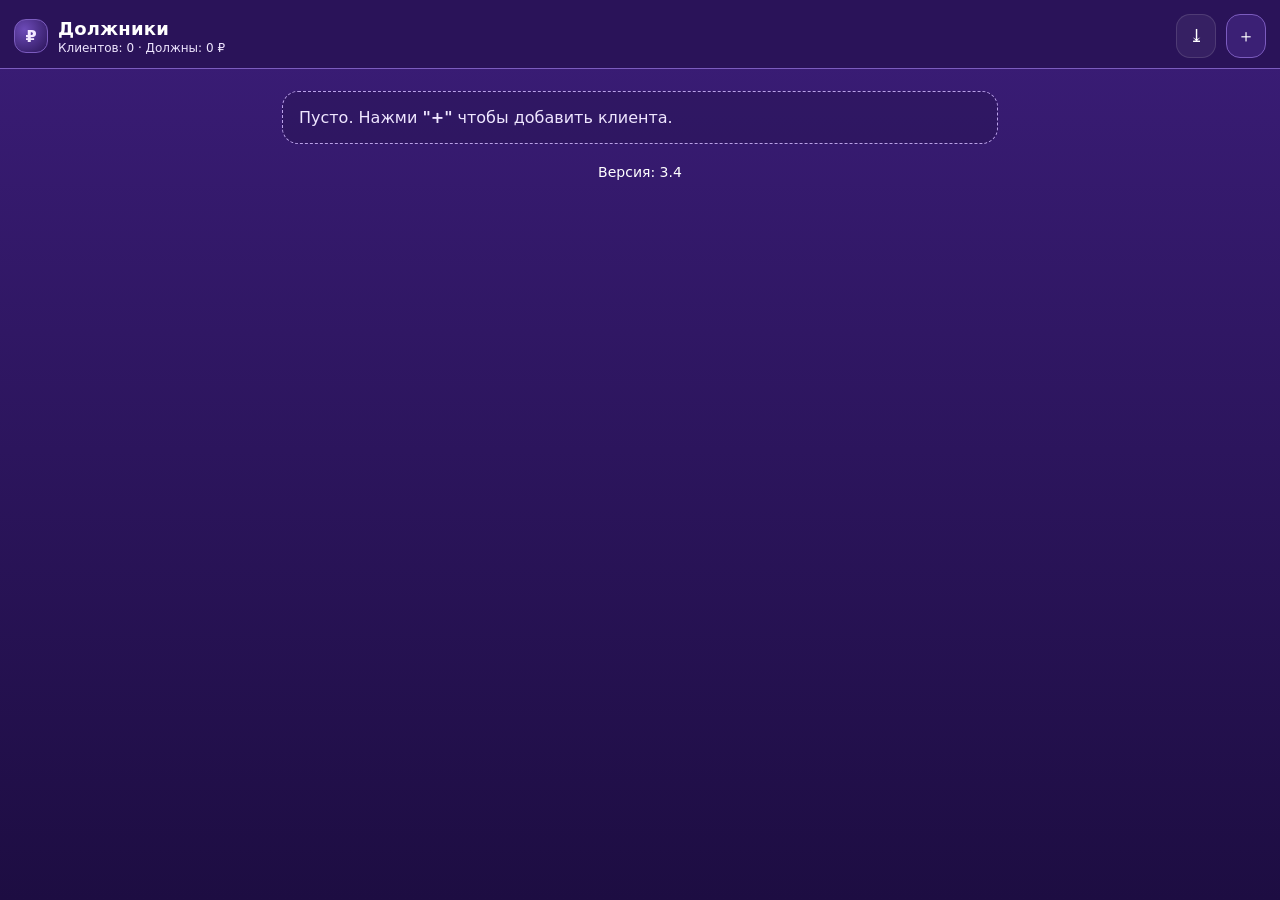
==== go.html @ 6e1b0be5 "Add a fresh page so phones stuck on version 3.2 can load the purple theme." ====
<!DOCTYPE html>
<html lang="ru">
<head>
  <meta charset="utf-8" />
  <meta name="viewport" content="width=device-width,initial-scale=1,maximum-scale=1,viewport-fit=cover" />
  <meta name="theme-color" content="#2a1458" />
  <meta name="apple-mobile-web-app-capable" content="yes" />
  <meta name="apple-mobile-web-app-status-bar-style" content="black-translucent" />
  <title>Должники</title>
  <link rel="manifest" href="manifest.json" />
  <link rel="icon" type="image/svg+xml" href="icon.svg" />
  <link rel="stylesheet" href="styles.css?v=3.4" />
</head>
<body>
  <header class="topbar">
    <div class="brand">
      <span class="logo" aria-hidden="true">₽</span>
      <div class="titles">
        <div class="h1">Должники</div>
        <div class="sub" id="statsLine">—</div>
      </div>
    </div>
    <div class="topActions"><button class="btn ghost" id="btnBackup" type="button" aria-label="Сохранить копию">⤓</button><button class="btn" id="btnAddClient" type="button" aria-label="Добавить клиента">＋</button></div>
  </header>

  <main class="wrap">
    <section class="list" id="list"></section>
  <div class="footerLine"><span id="appVersion">Версия —</span></div>
  </main>

  <!-- Modal -->
  <div class="modal" id="modal" aria-hidden="true">
    <div class="sheet">
      <div class="sheetTop">
        <div class="sheetTitle" id="sheetTitle">—</div>
        <button class="x" id="btnClose" type="button" aria-label="Закрыть">✕</button>
      </div>
      <div class="sheetBody" id="sheetBody"></div>
    </div>
  </div>

  <script src="app.js?v=3.4"></script>
  <script>
    (function () {
      if (!("serviceWorker" in navigator)) return;
      var reloaded = false;
      navigator.serviceWorker.addEventListener("controllerchange", function () {
        if (reloaded) return;
        reloaded = true;
        location.reload();
      });
      function kick(reg) {
        if (!reg) return;
        reg.update().catch(function () {});
        if (reg.waiting) reg.waiting.postMessage({ type: "SKIP_WAITING" });
      }
      navigator.serviceWorker.register("./sw.js", { updateViaCache: "none" }).then(kick).catch(function () {});
      document.addEventListener("visibilitychange", function () {
        if (document.visibilityState !== "visible") return;
        navigator.serviceWorker.getRegistration().then(kick).catch(function () {});
      });
    })();
  </script>
</body>
</html>
---- styles.css ----
:root{
  --bg:#2a1458; --card:#3d2178; --card2:#341c68;
  --text:#ffffff; --muted:#efe6ff; --line:#7c5cbf;
  --accent:#f3e8ff;
  --r:16px;
}

*{box-sizing:border-box}
html{height:100%; background:var(--bg)}
body{
  min-height:100dvh;
  margin:0;
  font-family: system-ui,-apple-system,Segoe UI,Roboto,Arial,sans-serif;
  background:linear-gradient(180deg,#3b1d78,#1d0d42);
  color:var(--text);
  -webkit-tap-highlight-color: transparent;
}

.topbar{
  position:sticky; top:0; z-index:10;
  display:flex; align-items:center; justify-content:space-between;
  padding:calc(14px + env(safe-area-inset-top)) calc(14px + env(safe-area-inset-right)) 10px calc(14px + env(safe-area-inset-left));
  background:rgba(42,20,88,.94);
  backdrop-filter: blur(10px);
  border-bottom:1px solid var(--line);
}

.brand{display:flex; gap:10px; align-items:center}
.logo{
  width:34px; height:34px; border-radius:12px;
  display:grid; place-items:center;
  background: radial-gradient(circle at 30% 30%, #6d4bb8, #2a1458);
  border:1px solid var(--line);
  color:var(--accent); font-weight:700;
}
.titles .h1{font-size:18px; font-weight:800; letter-spacing:.2px}
.titles .sub{font-size:12px; color:var(--muted); margin-top:2px}

.wrap{
  max-width:740px;
  margin:0 auto;
  padding:12px 12px calc(24px + env(safe-area-inset-bottom));
}

.panel{
  background:rgba(61,33,120,.94);
  border:1px solid var(--line);
  border-radius:var(--r);
  padding:12px;
  margin:10px 0;
}

.row{display:flex; gap:10px; align-items:center}
.gap{gap:10px}
.between{justify-content:space-between}
.actions{display:flex; gap:8px; align-items:center}

.muted{color:var(--muted); font-size:12px}
.small{font-size:12px}
.mt{margin-top:10px}
.mt2{margin-top:12px}
.mb{margin-bottom:10px}

.input{
  width:100%;
  padding:12px 12px;
  border-radius:14px;
  border:1px solid var(--line);
  background:var(--card2);
  color:var(--text);
  outline:none;
  font-size:16px;
  line-height:1.25;
  -webkit-appearance: none;
}

.ta{min-height:88px; resize:vertical}

.btn{
  width:40px; height:40px;
  border-radius:14px;
  border:1px solid var(--line);
  background:rgba(61,33,120,.94);
  color:var(--text);
  font-size:18px;
}

.btn2{
  border-radius:12px;
  border:1px solid var(--line);
  background:#2f1864;
  color:var(--text);
  padding:10px 12px;
  font-size:13px;
}

.btnPrimary{
  border-radius:12px;
  border:1px solid #c4b5fd;
  background:linear-gradient(180deg,#7c3aed,#5b21b6);
  color:var(--text);
  padding:10px 12px;
  font-size:13px;
  font-weight:700;
}
.btnPrimary.on{outline:2px solid rgba(243,232,255,.55)}

.btnDanger{
  border-radius:12px;
  border:1px solid #3a1f1f;
  background:#160b0b;
  color:#ffb4b4;
  padding:10px 12px;
  font-size:13px;
  font-weight:700;
}

.list{display:flex; flex-direction:column; gap:10px; margin:10px 0}

.card{
  border:1px solid var(--line);
  border-radius:var(--r);
  background:rgba(61,33,120,.94);
  padding:12px;
}
.card.client{cursor:pointer}
.cname{font-weight:800; font-size:16px}
.cbal{font-weight:900; font-size:16px; white-space:nowrap}
.cbal.neg{color:#ffb4b4}
.cbal.pos{color:#b8ffbf}
.cbal.zero{color:var(--text)}

.empty{
  border:1px dashed #b9a0e8;
  border-radius:var(--r);
  padding:16px;
  color:var(--muted);
  background:rgba(42,20,88,.55);
}
.empty2{color:var(--muted); padding:10px 0}

.hint{color:var(--muted); font-size:12px; margin-top:8px; line-height:1.4}
.version{margin-top:10px; font-size:12px; color:var(--muted)}

.modal{
  position:fixed; inset:0;
  background:rgba(18,6,36,.62);
  display:none; align-items:flex-end; justify-content:center;
  padding:14px;
  padding-bottom:calc(14px + env(safe-area-inset-bottom));
}
.modal.on{display:flex}

.sheet{
  width:min(740px,100%);
  background:#2a1458;
  border:1px solid var(--line);
  border-radius:22px;
  overflow:hidden;
  box-shadow:0 30px 80px rgba(0,0,0,.5);
  display:flex;
  flex-direction:column;
  max-height:calc(100dvh - 28px - env(safe-area-inset-top) - env(safe-area-inset-bottom));
}
.sheetTop{
  display:flex; justify-content:space-between; align-items:center;
  padding:14px 14px;
  border-bottom:1px solid var(--line);
}
.sheetTitle{font-weight:900}
.x{
  border:1px solid var(--line);
  background:#2f1864;
  color:var(--text);
  width:40px; height:40px;
  border-radius:14px;
}
.sheetBody{padding:14px; display:flex; flex-direction:column; gap:10px; overflow:auto; -webkit-overflow-scrolling:touch; flex:1}

.label{font-size:12px; color:var(--muted); margin-bottom:6px}
.form{display:flex; flex-direction:column}
.clientSheet{display:flex; flex-direction:column}
.sheetH{font-weight:900; font-size:18px}
.bigBal{font-weight:950; font-size:18px; white-space:nowrap}
.bigBal.neg{color:#ffb4b4}
.bigBal.pos{color:#b8ffbf}
.bigBal.zero{color:var(--text)}

.history{display:flex; flex-direction:column; gap:8px}
.entry{
  display:flex; align-items:center; justify-content:space-between;
  gap:10px;
  border:1px solid var(--line);
  border-radius:14px;
  padding:10px 10px;
  background:#2f1864;
  cursor:pointer;
}
.entry:active{transform:scale(.99)}
.eleft{display:flex; flex-direction:column; gap:2px; min-width:0}
.edate{font-size:12px; color:var(--muted)}
.ecomm{font-size:13px; white-space:nowrap; overflow:hidden; text-overflow:ellipsis}
.eamt{font-weight:900; white-space:nowrap}
.eamt.neg{color:#ffb4b4}
.eamt.pos{color:#b8ffbf}
.eamt.zero{color:var(--text)}

/* iPhone-friendly tap targets */
.input, .btn, .btn2, .btnPrimary, .btnDanger {min-height:44px}


/* iOS tap targets */
.input, .btn2, .btnPrimary, .btnDanger, .btn, .x{min-height:44px}


.topActions{display:flex; gap:10px; align-items:center;}
.btn.ghost{background:rgba(255,255,255,.06); border:1px solid rgba(255,255,255,.12);}
.footerLine{padding: 10px 18px calc(12px + env(safe-area-inset-bottom)); color: #ffffff; font-size: 14px; text-align:center;}
/* prevent iOS zoom */
input, textarea, select { font-size:16px; }
.sheet{ max-height: calc(100dvh - env(safe-area-inset-top)); }
.sheetBody{ overflow:auto; -webkit-overflow-scrolling: touch; }
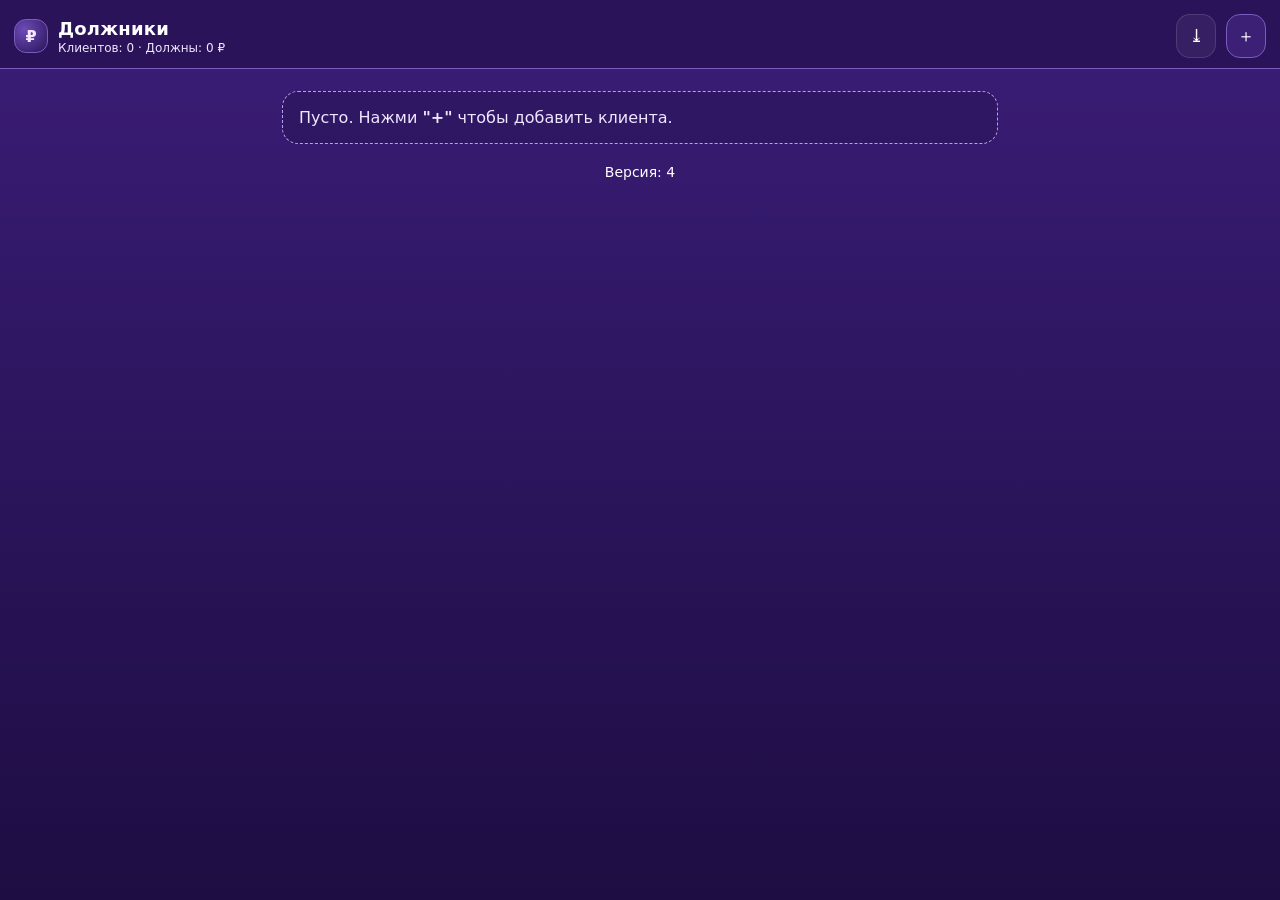
==== commit 4f692813: "Update the phone app from GitHub as soon as it is opened. The service worker now loads fresh files w" ====
--- a/go.html
+++ b/go.html
@@ -9,7 +9,63 @@
   <title>Должники</title>
   <link rel="manifest" href="manifest.json" />
   <link rel="icon" type="image/svg+xml" href="icon.svg" />
-  <link rel="stylesheet" href="styles.css?v=3.4" />
+  <link rel="stylesheet" href="styles.css" />
+  <script>
+    (function () {
+      if (!("serviceWorker" in navigator)) return;
+      function reloadOnce() {
+        var now = Date.now();
+        var prev = Number(sessionStorage.getItem("dolzhniki-reload-at") || 0);
+        if (now - prev < 15000) return;
+        sessionStorage.setItem("dolzhniki-reload-at", String(now));
+        location.reload();
+      }
+      navigator.serviceWorker.addEventListener("controllerchange", reloadOnce);
+      navigator.serviceWorker.addEventListener("message", function (e) {
+        if (e.data && e.data.type === "RELOAD") reloadOnce();
+      });
+      function kick(reg) {
+        if (!reg) return;
+        reg.update().catch(function () {});
+        if (reg.waiting) reg.waiting.postMessage({ type: "SKIP_WAITING" });
+      }
+      function stamp() {
+        var files = ["./index.html", "./styles.css", "./app.js", "./sw.js"];
+        return Promise.all(files.map(function (file) {
+          return fetch(file, { cache: "no-store" }).then(function (res) {
+            if (!res.ok) return file + ":err";
+            return file + "=" + (res.headers.get("etag") || "") + ":" + (res.headers.get("content-length") || "");
+          }).catch(function () { return file + ":off"; });
+        })).then(function (parts) { return parts.join("|"); });
+      }
+      function watch() {
+        stamp().then(function (next) {
+          if (!next || next.indexOf(":off") !== -1) return;
+          var prev = sessionStorage.getItem("dolzhniki-stamp");
+          if (prev && prev !== next) reloadOnce();
+          sessionStorage.setItem("dolzhniki-stamp", next);
+        }).catch(function () {});
+      }
+      navigator.serviceWorker.register("./sw.js", { updateViaCache: "none" }).then(function (reg) {
+        kick(reg);
+        watch();
+      }).catch(function () {});
+      document.addEventListener("visibilitychange", function () {
+        if (document.visibilityState !== "visible") return;
+        navigator.serviceWorker.getRegistration().then(kick).catch(function () {});
+        watch();
+      });
+      window.addEventListener("focus", function () {
+        navigator.serviceWorker.getRegistration().then(kick).catch(function () {});
+        watch();
+      });
+      setInterval(function () {
+        if (document.visibilityState !== "visible") return;
+        navigator.serviceWorker.getRegistration().then(kick).catch(function () {});
+        watch();
+      }, 30000);
+    })();
+  </script>
 </head>
 <body>
   <header class="topbar">
@@ -39,27 +95,6 @@
     </div>
   </div>
 
-  <script src="app.js?v=3.4"></script>
-  <script>
-    (function () {
-      if (!("serviceWorker" in navigator)) return;
-      var reloaded = false;
-      navigator.serviceWorker.addEventListener("controllerchange", function () {
-        if (reloaded) return;
-        reloaded = true;
-        location.reload();
-      });
-      function kick(reg) {
-        if (!reg) return;
-        reg.update().catch(function () {});
-        if (reg.waiting) reg.waiting.postMessage({ type: "SKIP_WAITING" });
-      }
-      navigator.serviceWorker.register("./sw.js", { updateViaCache: "none" }).then(kick).catch(function () {});
-      document.addEventListener("visibilitychange", function () {
-        if (document.visibilityState !== "visible") return;
-        navigator.serviceWorker.getRegistration().then(kick).catch(function () {});
-      });
-    })();
-  </script>
+  <script src="app.js"></script>
 </body>
 </html>
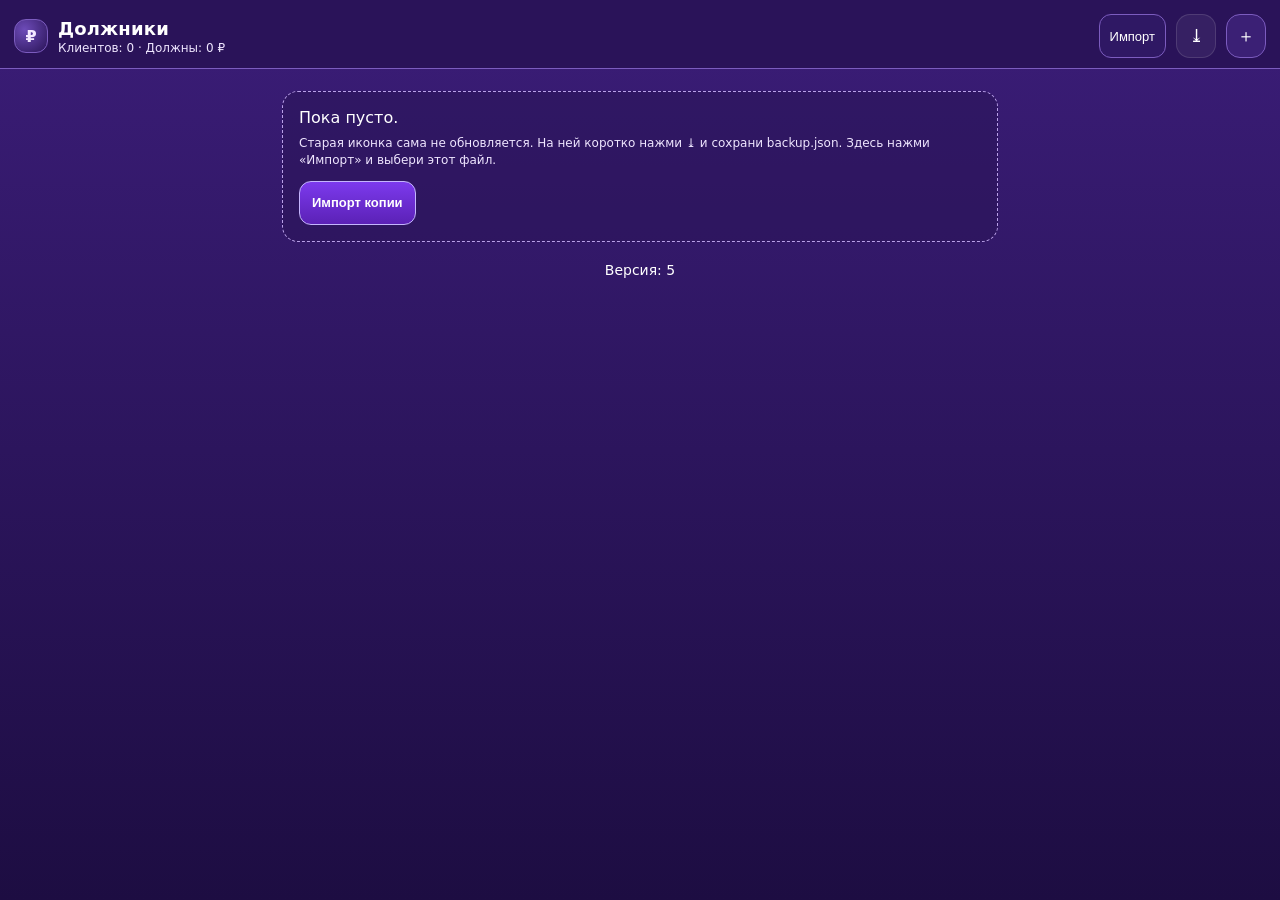
==== commit 1146dd2a: "Add import so debts can move from the stuck phone icon." ====
--- a/go.html
+++ b/go.html
@@ -76,7 +76,8 @@
         <div class="sub" id="statsLine">—</div>
       </div>
     </div>
-    <div class="topActions"><button class="btn ghost" id="btnBackup" type="button" aria-label="Сохранить копию">⤓</button><button class="btn" id="btnAddClient" type="button" aria-label="Добавить клиента">＋</button></div>
+    <div class="topActions"><button class="btn2" id="btnImport" type="button">Импорт</button><button class="btn ghost" id="btnBackup" type="button" aria-label="Сохранить копию">⤓</button><button class="btn" id="btnAddClient" type="button" aria-label="Добавить клиента">＋</button></div>
+    <input id="fileImport" type="file" accept="application/json,.json" hidden />
   </header>
 
   <main class="wrap">
--- a/styles.css
+++ b/styles.css
@@ -134,9 +134,11 @@
   border:1px dashed #b9a0e8;
   border-radius:var(--r);
   padding:16px;
-  color:var(--muted);
+  color:#ffffff;
   background:rgba(42,20,88,.55);
 }
+.empty .btnPrimary{margin-top:12px}
+.topActions .btn2{padding:8px 10px; white-space:nowrap}
 .empty2{color:var(--muted); padding:10px 0}
 
 .hint{color:var(--muted); font-size:12px; margin-top:8px; line-height:1.4}
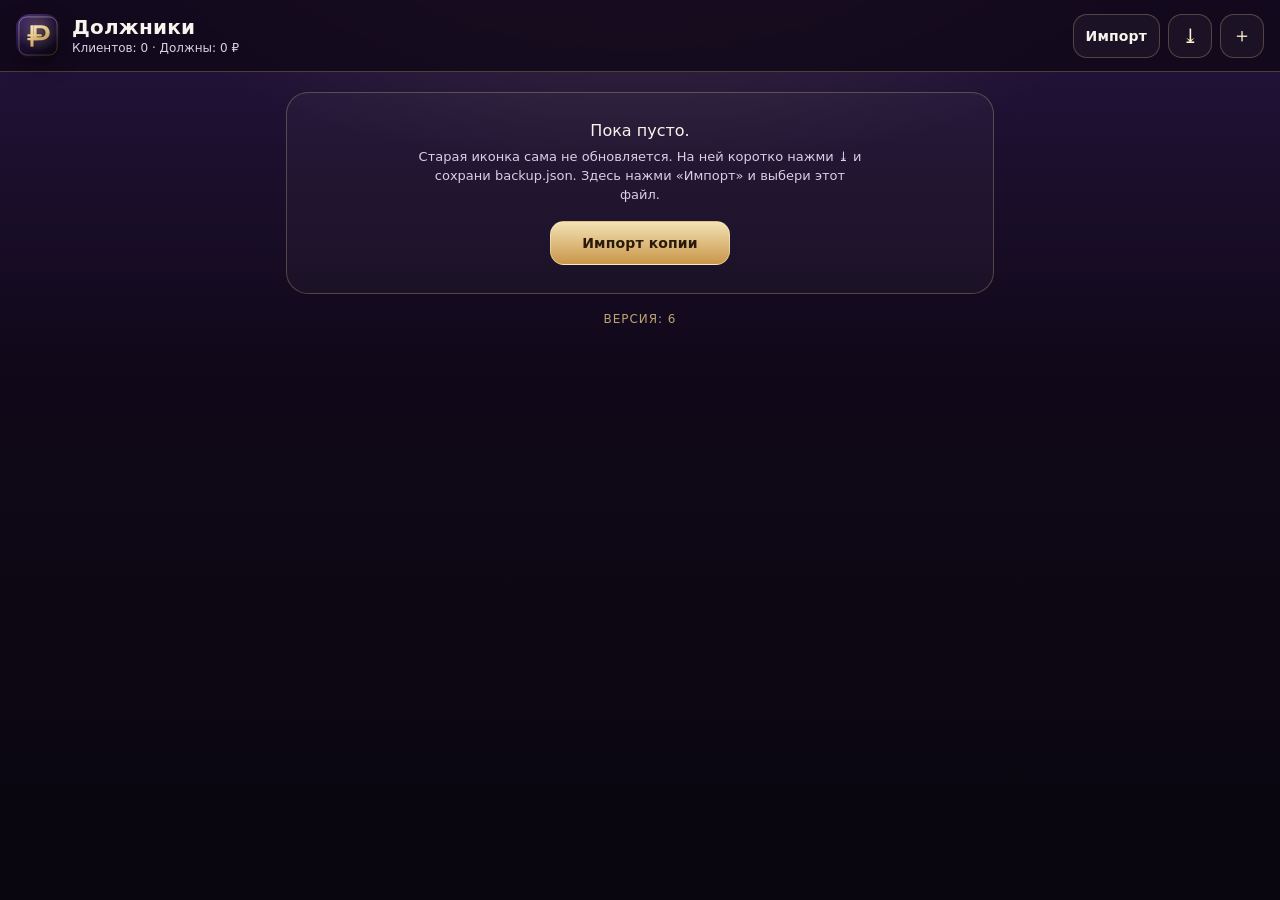
==== commit bcc9cf80: "Give the app a premium dark-and-gold layout and a new icon." ====
--- a/go.html
+++ b/go.html
@@ -3,7 +3,7 @@
 <head>
   <meta charset="utf-8" />
   <meta name="viewport" content="width=device-width,initial-scale=1,maximum-scale=1,viewport-fit=cover" />
-  <meta name="theme-color" content="#2a1458" />
+  <meta name="theme-color" content="#100818" />
   <meta name="apple-mobile-web-app-capable" content="yes" />
   <meta name="apple-mobile-web-app-status-bar-style" content="black-translucent" />
   <title>Должники</title>
@@ -70,7 +70,7 @@
 <body>
   <header class="topbar">
     <div class="brand">
-      <span class="logo" aria-hidden="true">₽</span>
+      <img class="logo" src="icon.svg" alt="" width="44" height="44" />
       <div class="titles">
         <div class="h1">Должники</div>
         <div class="sub" id="statsLine">—</div>
--- a/styles.css
+++ b/styles.css
@@ -1,8 +1,16 @@
 :root{
-  --bg:#2a1458; --card:#3d2178; --card2:#341c68;
-  --text:#ffffff; --muted:#efe6ff; --line:#7c5cbf;
-  --accent:#f3e8ff;
-  --r:16px;
+  --bg:#100818;
+  --card:rgba(255,255,255,.055);
+  --card2:#1a1028;
+  --text:#f8f4ec;
+  --muted:#d9cfe6;
+  --line:rgba(228,201,138,.28);
+  --gold:#e4c98a;
+  --gold-2:#fff1cc;
+  --ink:#140c22;
+  --danger:#ffc1c1;
+  --good:#c9f0d4;
+  --r:18px;
 }
 
 *{box-sizing:border-box}
@@ -11,42 +19,52 @@
   min-height:100dvh;
   margin:0;
   font-family: system-ui,-apple-system,Segoe UI,Roboto,Arial,sans-serif;
-  background:linear-gradient(180deg,#3b1d78,#1d0d42);
+  background:
+    radial-gradient(900px 420px at 50% -80px, rgba(228,201,138,.16), transparent 60%),
+    linear-gradient(180deg,#24143d 0%, #100818 42%, #09060f 100%);
   color:var(--text);
   -webkit-tap-highlight-color: transparent;
-}
+  -webkit-font-smoothing: antialiased;
+}
+button{font:inherit; color:inherit; cursor:pointer; -webkit-appearance:none; appearance:none}
 
 .topbar{
   position:sticky; top:0; z-index:10;
-  display:flex; align-items:center; justify-content:space-between;
-  padding:calc(14px + env(safe-area-inset-top)) calc(14px + env(safe-area-inset-right)) 10px calc(14px + env(safe-area-inset-left));
-  background:rgba(42,20,88,.94);
-  backdrop-filter: blur(10px);
+  display:flex; align-items:center; justify-content:space-between; gap:12px;
+  min-height:72px;
+  padding:calc(12px + env(safe-area-inset-top)) calc(16px + env(safe-area-inset-right)) 12px calc(16px + env(safe-area-inset-left));
+  background:rgba(16,8,24,.82);
+  backdrop-filter: blur(16px);
   border-bottom:1px solid var(--line);
 }
 
-.brand{display:flex; gap:10px; align-items:center}
+.brand{display:flex; gap:12px; align-items:center; min-width:0}
 .logo{
-  width:34px; height:34px; border-radius:12px;
-  display:grid; place-items:center;
-  background: radial-gradient(circle at 30% 30%, #6d4bb8, #2a1458);
-  border:1px solid var(--line);
-  color:var(--accent); font-weight:700;
-}
-.titles .h1{font-size:18px; font-weight:800; letter-spacing:.2px}
-.titles .sub{font-size:12px; color:var(--muted); margin-top:2px}
+  width:44px; height:44px; border-radius:14px;
+  display:block; flex:0 0 auto;
+  box-shadow:0 8px 20px rgba(0,0,0,.35);
+}
+.titles{min-width:0}
+.titles .h1{
+  font-size:20px; font-weight:700; letter-spacing:.01em; line-height:1.1;
+  white-space:nowrap; overflow:hidden; text-overflow:ellipsis;
+}
+.titles .sub{
+  font-size:12px; color:var(--muted); margin-top:3px;
+  white-space:nowrap; overflow:hidden; text-overflow:ellipsis;
+}
 
 .wrap{
   max-width:740px;
   margin:0 auto;
-  padding:12px 12px calc(24px + env(safe-area-inset-bottom));
+  padding:16px 16px calc(20px + env(safe-area-inset-bottom));
 }
 
 .panel{
-  background:rgba(61,33,120,.94);
+  background:var(--card);
   border:1px solid var(--line);
   border-radius:var(--r);
-  padding:12px;
+  padding:14px;
   margin:10px 0;
 }
 
@@ -54,171 +72,195 @@
 .gap{gap:10px}
 .between{justify-content:space-between}
 .actions{display:flex; gap:8px; align-items:center}
+.split{display:flex; gap:10px; align-items:stretch}
+.split > button{flex:1 1 0}
 
 .muted{color:var(--muted); font-size:12px}
 .small{font-size:12px}
-.mt{margin-top:10px}
-.mt2{margin-top:12px}
-.mb{margin-bottom:10px}
+.mt{margin-top:12px}
+.mt2{margin-top:14px}
+.mb{margin-bottom:12px}
 
 .input{
   width:100%;
-  padding:12px 12px;
+  padding:13px 14px;
   border-radius:14px;
   border:1px solid var(--line);
-  background:var(--card2);
+  background:rgba(8,4,16,.55);
   color:var(--text);
   outline:none;
   font-size:16px;
   line-height:1.25;
-  -webkit-appearance: none;
-}
-
-.ta{min-height:88px; resize:vertical}
-
-.btn{
-  width:40px; height:40px;
+  -webkit-appearance:none;
+}
+.input::placeholder{color:rgba(217,207,230,.55)}
+.input:focus{border-color:var(--gold); box-shadow:0 0 0 3px rgba(228,201,138,.18)}
+.ta{min-height:96px; resize:vertical}
+
+.btn, .x{
+  width:44px; height:44px; min-height:44px;
   border-radius:14px;
   border:1px solid var(--line);
-  background:rgba(61,33,120,.94);
-  color:var(--text);
-  font-size:18px;
-}
-
+  background:rgba(255,255,255,.04);
+  color:var(--gold-2);
+  font-size:20px;
+  display:inline-grid; place-items:center;
+  padding:0;
+}
+
+.btn2, .btnPrimary, .btnDanger{
+  border-radius:14px;
+  min-height:44px;
+  padding:11px 14px;
+  font-size:14px;
+  font-weight:600;
+  letter-spacing:.01em;
+}
 .btn2{
-  border-radius:12px;
-  border:1px solid var(--line);
-  background:#2f1864;
-  color:var(--text);
-  padding:10px 12px;
-  font-size:13px;
-}
-
+  border:1px solid var(--line);
+  background:rgba(255,255,255,.04);
+  color:var(--text);
+}
 .btnPrimary{
-  border-radius:12px;
-  border:1px solid #c4b5fd;
-  background:linear-gradient(180deg,#7c3aed,#5b21b6);
-  color:var(--text);
-  padding:10px 12px;
-  font-size:13px;
+  border:1px solid rgba(255,241,204,.45);
+  background:linear-gradient(180deg,#f3e2b4,#c9964a);
+  color:#2a1a08;
+}
+.btnPrimary.on{box-shadow:0 0 0 3px rgba(228,201,138,.28)}
+.btn2.on{border-color:var(--gold); color:var(--gold-2)}
+.btnDanger{
+  border:1px solid rgba(255,193,193,.35);
+  background:rgba(90,24,32,.55);
+  color:var(--danger);
+}
+
+.topActions{display:flex; gap:8px; align-items:center; flex:0 0 auto}
+.topActions .btn2{
+  padding:0 12px;
+  height:44px;
+  display:inline-flex; align-items:center; justify-content:center;
+}
+.btn.ghost{background:rgba(255,255,255,.04); border:1px solid var(--line)}
+
+.list{display:flex; flex-direction:column; gap:12px; margin:4px 0 0}
+
+.card.client{
+  display:grid;
+  grid-template-columns:44px minmax(0,1fr) auto;
+  gap:12px;
+  align-items:center;
+  border:1px solid var(--line);
+  border-radius:var(--r);
+  background:linear-gradient(180deg, rgba(255,255,255,.07), rgba(255,255,255,.03));
+  box-shadow:0 12px 28px rgba(0,0,0,.22);
+  padding:14px;
+  cursor:pointer;
+}
+.card.client:active{transform:scale(.995)}
+.avatar{
+  width:44px; height:44px; border-radius:14px;
+  display:grid; place-items:center;
+  background:linear-gradient(160deg,#3a2468,#140c22);
+  border:1px solid rgba(228,201,138,.45);
+  color:var(--gold-2);
+  font-weight:700; font-size:18px;
+}
+.cmain{min-width:0}
+.cname{font-weight:700; font-size:16px; line-height:1.2; white-space:nowrap; overflow:hidden; text-overflow:ellipsis}
+.cbal, .bigBal, .eamt{
+  font-variant-numeric:tabular-nums;
   font-weight:700;
-}
-.btnPrimary.on{outline:2px solid rgba(243,232,255,.55)}
-
-.btnDanger{
-  border-radius:12px;
-  border:1px solid #3a1f1f;
-  background:#160b0b;
-  color:#ffb4b4;
-  padding:10px 12px;
-  font-size:13px;
-  font-weight:700;
-}
-
-.list{display:flex; flex-direction:column; gap:10px; margin:10px 0}
-
-.card{
-  border:1px solid var(--line);
-  border-radius:var(--r);
-  background:rgba(61,33,120,.94);
-  padding:12px;
-}
-.card.client{cursor:pointer}
-.cname{font-weight:800; font-size:16px}
-.cbal{font-weight:900; font-size:16px; white-space:nowrap}
-.cbal.neg{color:#ffb4b4}
-.cbal.pos{color:#b8ffbf}
-.cbal.zero{color:var(--text)}
+  letter-spacing:-.02em;
+  white-space:nowrap;
+}
+.cbal{font-size:16px; text-align:right}
+.bigBal{font-size:20px; text-align:right}
+.cbal.neg, .bigBal.neg, .eamt.neg{color:#ffd0c2}
+.cbal.pos, .bigBal.pos, .eamt.pos{color:var(--good)}
+.cbal.zero, .bigBal.zero, .eamt.zero{color:var(--text)}
 
 .empty{
-  border:1px dashed #b9a0e8;
-  border-radius:var(--r);
-  padding:16px;
-  color:#ffffff;
-  background:rgba(42,20,88,.55);
-}
-.empty .btnPrimary{margin-top:12px}
-.topActions .btn2{padding:8px 10px; white-space:nowrap}
-.empty2{color:var(--muted); padding:10px 0}
-
-.hint{color:var(--muted); font-size:12px; margin-top:8px; line-height:1.4}
+  display:flex; flex-direction:column; align-items:center; text-align:center;
+  border:1px solid var(--line);
+  border-radius:22px;
+  padding:28px 18px;
+  color:var(--text);
+  background:rgba(255,255,255,.03);
+}
+.empty .hint{max-width:28rem}
+.empty .btnPrimary{margin-top:16px; min-width:180px}
+.empty2{color:var(--muted); padding:8px 0; text-align:center}
+
+.hint{color:var(--muted); font-size:13px; margin-top:8px; line-height:1.45}
 .version{margin-top:10px; font-size:12px; color:var(--muted)}
 
 .modal{
   position:fixed; inset:0;
-  background:rgba(18,6,36,.62);
+  background:rgba(6,3,12,.72);
   display:none; align-items:flex-end; justify-content:center;
-  padding:14px;
-  padding-bottom:calc(14px + env(safe-area-inset-bottom));
+  padding:12px;
+  padding-bottom:calc(12px + env(safe-area-inset-bottom));
 }
 .modal.on{display:flex}
 
 .sheet{
   width:min(740px,100%);
-  background:#2a1458;
-  border:1px solid var(--line);
-  border-radius:22px;
+  background:linear-gradient(180deg,#24143d,#120a1e);
+  border:1px solid var(--line);
+  border-radius:24px;
   overflow:hidden;
-  box-shadow:0 30px 80px rgba(0,0,0,.5);
+  box-shadow:0 30px 80px rgba(0,0,0,.55);
   display:flex;
   flex-direction:column;
-  max-height:calc(100dvh - 28px - env(safe-area-inset-top) - env(safe-area-inset-bottom));
+  max-height:calc(100dvh - 24px - env(safe-area-inset-top) - env(safe-area-inset-bottom));
 }
 .sheetTop{
-  display:flex; justify-content:space-between; align-items:center;
-  padding:14px 14px;
+  display:flex; justify-content:space-between; align-items:center; gap:12px;
+  padding:14px 14px 14px 18px;
   border-bottom:1px solid var(--line);
 }
-.sheetTitle{font-weight:900}
-.x{
-  border:1px solid var(--line);
-  background:#2f1864;
-  color:var(--text);
-  width:40px; height:40px;
-  border-radius:14px;
-}
-.sheetBody{padding:14px; display:flex; flex-direction:column; gap:10px; overflow:auto; -webkit-overflow-scrolling:touch; flex:1}
-
-.label{font-size:12px; color:var(--muted); margin-bottom:6px}
+.sheetTitle{
+  font-weight:700; font-size:17px; min-width:0;
+  white-space:nowrap; overflow:hidden; text-overflow:ellipsis;
+}
+.sheetBody{padding:16px; display:flex; flex-direction:column; gap:12px; overflow:auto; -webkit-overflow-scrolling:touch; flex:1}
+
+.label{font-size:12px; color:var(--gold); letter-spacing:.04em; text-transform:uppercase; margin-bottom:6px}
 .form{display:flex; flex-direction:column}
-.clientSheet{display:flex; flex-direction:column}
-.sheetH{font-weight:900; font-size:18px}
-.bigBal{font-weight:950; font-size:18px; white-space:nowrap}
-.bigBal.neg{color:#ffb4b4}
-.bigBal.pos{color:#b8ffbf}
-.bigBal.zero{color:var(--text)}
+.clientSheet{display:flex; flex-direction:column; gap:12px}
+.clientHead{
+  display:grid;
+  grid-template-columns:minmax(0,1fr) auto;
+  gap:12px;
+  align-items:center;
+}
+.sheetH{font-weight:700; font-size:20px; min-width:0; overflow:hidden; text-overflow:ellipsis}
 
 .history{display:flex; flex-direction:column; gap:8px}
 .entry{
-  display:flex; align-items:center; justify-content:space-between;
-  gap:10px;
-  border:1px solid var(--line);
-  border-radius:14px;
-  padding:10px 10px;
-  background:#2f1864;
+  display:grid;
+  grid-template-columns:minmax(0,1fr) auto;
+  align-items:center;
+  gap:12px;
+  border:1px solid var(--line);
+  border-radius:16px;
+  padding:12px 14px;
+  background:rgba(255,255,255,.035);
   cursor:pointer;
 }
-.entry:active{transform:scale(.99)}
-.eleft{display:flex; flex-direction:column; gap:2px; min-width:0}
-.edate{font-size:12px; color:var(--muted)}
-.ecomm{font-size:13px; white-space:nowrap; overflow:hidden; text-overflow:ellipsis}
-.eamt{font-weight:900; white-space:nowrap}
-.eamt.neg{color:#ffb4b4}
-.eamt.pos{color:#b8ffbf}
-.eamt.zero{color:var(--text)}
-
-/* iPhone-friendly tap targets */
-.input, .btn, .btn2, .btnPrimary, .btnDanger {min-height:44px}
-
-
-/* iOS tap targets */
-.input, .btn2, .btnPrimary, .btnDanger, .btn, .x{min-height:44px}
-
-
-.topActions{display:flex; gap:10px; align-items:center;}
-.btn.ghost{background:rgba(255,255,255,.06); border:1px solid rgba(255,255,255,.12);}
-.footerLine{padding: 10px 18px calc(12px + env(safe-area-inset-bottom)); color: #ffffff; font-size: 14px; text-align:center;}
-/* prevent iOS zoom */
+.entry:active{transform:scale(.995)}
+.eleft{display:flex; flex-direction:column; gap:3px; min-width:0}
+.edate{font-size:12px; color:var(--gold); letter-spacing:.02em}
+.ecomm{font-size:14px; white-space:nowrap; overflow:hidden; text-overflow:ellipsis}
+.eamt{font-size:16px; text-align:right; min-width:6.5rem}
+
+.footerLine{
+  padding:18px 8px 4px;
+  color:rgba(228,201,138,.8);
+  font-size:12px;
+  letter-spacing:.08em;
+  text-transform:uppercase;
+  text-align:center;
+}
+
 input, textarea, select { font-size:16px; }
-.sheet{ max-height: calc(100dvh - env(safe-area-inset-top)); }
-.sheetBody{ overflow:auto; -webkit-overflow-scrolling: touch; }
